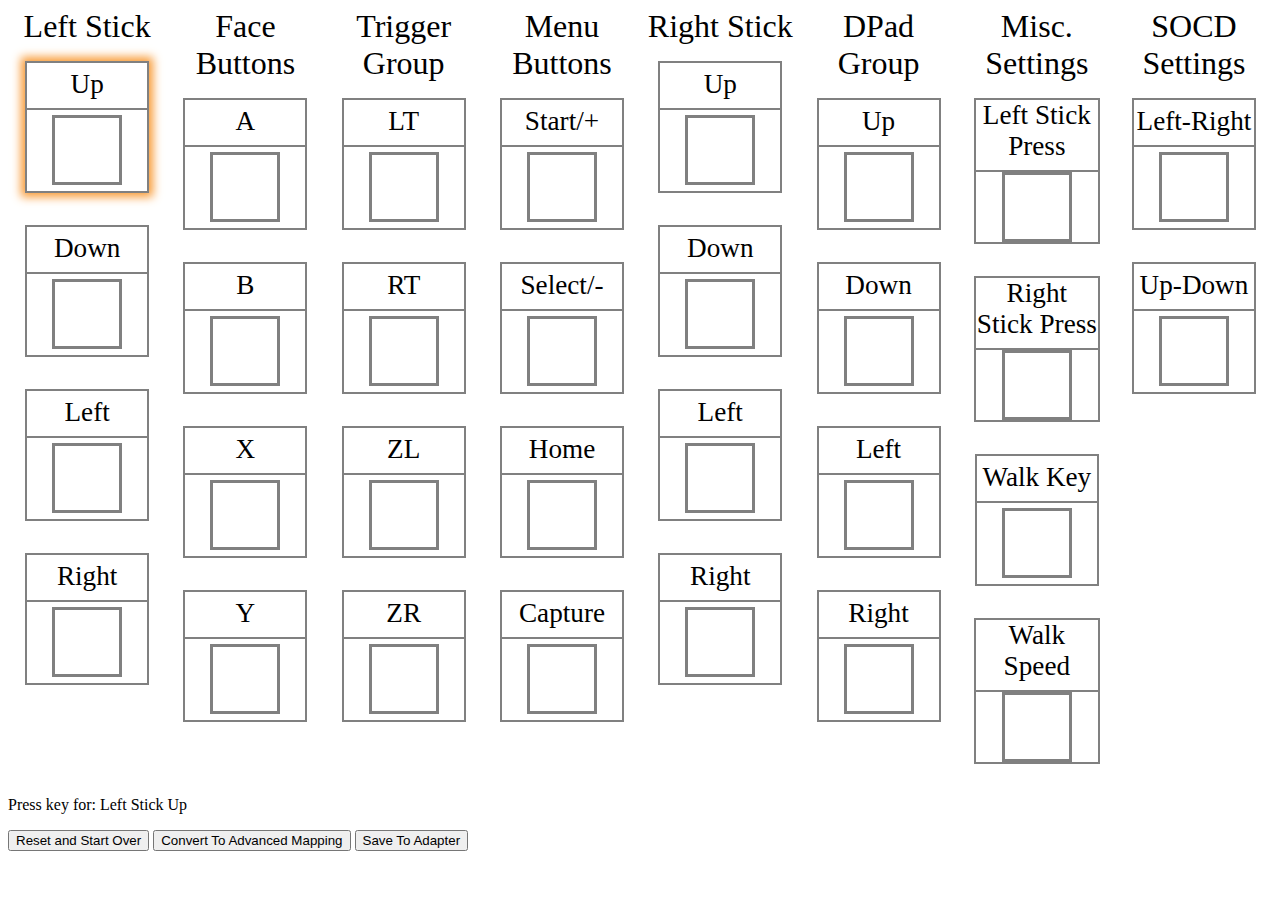
==== wizard.html @ 372bfe6f "added walking javascript and created number section and refactored" ====
<!DOCTYPE html>
<html>
  <head>
    <meta charset="utf-8" />
    <title>Wizard</title>
    <link rel="stylesheet" href="wizard.css" />
  </head>
  <body>
    <div id="wizard-wrapper">
      <header id="title"></header>
      <div id="config-wrapper">
        <div id="left-stick-group" class="config-group">
          <header class="config-group-header">Left Stick</header>
          <div class="card-holder">
            <div
              class="card"
              id="leftStick-up-card"
              role="button"
              aria-pressed="false"
              data-parentprop="leftStick"
              data-prop="up"
            >
              <header class="card-header">Up</header>
              <div class="card-body">
                <div class="value" id="leftStick-up-value"></div>
              </div>
            </div>
            <div
              class="card"
              id="leftStick-down-card"
              role="button"
              aria-pressed="false"
              data-parentprop="leftStick"
              data-prop="down"
            >
              <header class="card-header">Down</header>
              <div class="card-body">
                <div class="value" id="leftStick-down-value"></div>
              </div>
            </div>
            <div
              class="card"
              id="leftStick-left-card"
              role="button"
              aria-pressed="false"
              data-parentprop="leftStick"
              data-prop="left"
            >
              <header class="card-header">Left</header>
              <div class="card-body">
                <div class="value" id="leftStick-left-value"></div>
              </div>
            </div>
            <div
              class="card"
              id="leftStick-right-card"
              role="button"
              aria-pressed="false"
              data-parentprop="leftStick"
              data-prop="right"
            >
              <header class="card-header">Right</header>
              <div class="card-body">
                <div class="value" id="leftStick-right-value"></div>
              </div>
            </div>
          </div>
        </div>
        <div id="face-buttons-group" class="config-group">
          <header class="config-group-header">Face Buttons</header>
          <div class="card-holder">
            <div
              class="card"
              id="buttons-a-card"
              role="button"
              aria-pressed="false"
              data-parentprop="buttons"
              data-prop="a"
            >
              <header class="card-header">A</header>
              <div class="card-body">
                <div class="value" id="buttons-a-value"></div>
              </div>
            </div>
            <div
              class="card"
              id="buttons-b-card"
              role="button"
              aria-pressed="false"
              data-parentprop="buttons"
              data-prop="b"
            >
              <header class="card-header">B</header>
              <div class="card-body">
                <div class="value" id="buttons-b-value"></div>
              </div>
            </div>
            <div
              class="card"
              id="buttons-x-card"
              role="button"
              aria-pressed="false"
              data-parentprop="buttons"
              data-prop="x"
            >
              <header class="card-header">X</header>
              <div class="card-body">
                <div class="value" id="buttons-x-value"></div>
              </div>
            </div>
            <div
              class="card"
              id="buttons-y-card"
              role="button"
              aria-pressed="false"
              data-parentprop="buttons"
              data-prop="y"
            >
              <header class="card-header">Y</header>
              <div class="card-body">
                <div class="value" id="buttons-y-value"></div>
              </div>
            </div>
          </div>
        </div>
        <div id="trigger-group" class="config-group">
          <header class="config-group-header">Trigger Group</header>
          <div class="card-holder">
            <div
              class="card"
              id="triggers-l-card"
              role="button"
              aria-pressed="false"
              data-parentprop="triggers"
              data-prop="l"
            >
              <header class="card-header">LT</header>
              <div class="card-body">
                <div class="value" id="triggers-l-value"></div>
              </div>
            </div>
            <div
              class="card"
              id="triggers-r-card"
              role="button"
              aria-pressed="false"
              data-parentprop="triggers"
              data-prop="r"
            >
              <header class="card-header">RT</header>
              <div class="card-body">
                <div class="value" id="triggers-r-value"></div>
              </div>
            </div>
            <div
              class="card"
              id="triggers-zl-card"
              role="button"
              aria-pressed="false"
              data-parentprop="triggers"
              data-prop="zl"
            >
              <header class="card-header">ZL</header>
              <div class="card-body">
                <div class="value" id="triggers-zl-value"></div>
              </div>
            </div>
            <div
              class="card"
              id="triggers-zr-card"
              role="button"
              aria-pressed="false"
              data-parentprop="triggers"
              data-prop="zr"
            >
              <header class="card-header">ZR</header>
              <div class="card-body">
                <div class="value" id="triggers-zr-value"></div>
              </div>
            </div>
          </div>
        </div>
        <div id="menu-div-group" class="config-group">
          <header class="config-group-header">Menu Buttons</header>
          <div class="card-holder">
            <div
              class="card"
              id="system-start-card"
              role="button"
              aria-pressed="false"
              data-parentprop="system"
              data-prop="start"
            >
              <header class="card-header">Start/+</header>
              <div class="card-body">
                <div class="value" id="system-start-value"></div>
              </div>
            </div>
            <div
              class="card"
              id="system-select-card"
              role="button"
              aria-pressed="false"
              data-parentprop="system"
              data-prop="select"
            >
              <header class="card-header">Select/-</header>
              <div class="card-body">
                <div class="value" id="system-select-value"></div>
              </div>
            </div>
            <div
              class="card"
              id="system-home-card"
              role="button"
              aria-pressed="false"
              data-parentprop="system"
              data-prop="home"
            >
              <header class="card-header">Home</header>
              <div class="card-body">
                <div class="value" id="system-home-value"></div>
              </div>
            </div>
            <div
              class="card"
              id="system-capture-card"
              role="button"
              aria-pressed="false"
              data-parentprop="system"
              data-prop="capture"
            >
              <header class="card-header">Capture</header>
              <div class="card-body">
                <div class="value" id="system-capture-value"></div>
              </div>
            </div>
          </div>
        </div>
        <div id="right-stick-group" class="config-group">
          <header class="config-group-header">Right Stick</header>
          <div class="card-holder">
            <div
              class="card"
              id="rightStick-up-card"
              role="button"
              aria-pressed="false"
              data-parentprop="rightStick"
              data-prop="up"
            >
              <header class="card-header">Up</header>
              <div class="card-body">
                <div class="value" id="rightStick-up-value"></div>
              </div>
            </div>
            <div
              class="card"
              id="rightStick-down-card"
              role="button"
              aria-pressed="false"
              data-parentprop="rightStick"
              data-prop="down"
            >
              <header class="card-header">Down</header>
              <div class="card-body">
                <div class="value" id="rightStick-down-value"></div>
              </div>
            </div>
            <div
              class="card"
              id="rightStick-left-card"
              role="button"
              aria-pressed="false"
              data-parentprop="rightStick"
              data-prop="left"
            >
              <header class="card-header">Left</header>
              <div class="card-body">
                <div class="value" id="rightStick-left-value"></div>
              </div>
            </div>
            <div
              class="card"
              id="rightStick-right-card"
              role="button"
              aria-pressed="false"
              data-parentprop="rightStick"
              data-prop="right"
            >
              <header class="card-header">Right</header>
              <div class="card-body">
                <div class="value" id="rightStick-right-value"></div>
              </div>
            </div>
          </div>
        </div>
        <div id="dpad-group" class="config-group">
          <header class="config-group-header">DPad Group</header>
          <div class="card-holder">
            <div
              class="card"
              id="dpad-up-card"
              role="button"
              aria-pressed="false"
              data-parentprop="dpad"
              data-prop="up"
            >
              <header class="card-header">Up</header>
              <div class="card-body">
                <div class="value" id="dpad-up-value"></div>
              </div>
            </div>
            <div
              class="card"
              id="dpad-down-card"
              role="button"
              aria-pressed="false"
              data-parentprop="dpad"
              data-prop="down"
            >
              <header class="card-header">Down</header>
              <div class="card-body">
                <div class="value" id="dpad-down-value"></div>
              </div>
            </div>
            <div
              class="card"
              id="dpad-left-card"
              role="button"
              aria-pressed="false"
              data-parentprop="dpad"
              data-prop="left"
            >
              <header class="card-header">Left</header>
              <div class="card-body">
                <div class="value" id="dpad-left-value"></div>
              </div>
            </div>
            <div
              class="card"
              id="dpad-right-card"
              role="button"
              aria-pressed="false"
              data-parentprop="dpad"
              data-prop="right"
            >
              <header class="card-header">Right</header>
              <div class="card-body">
                <div class="value" id="dpad-right-value"></div>
              </div>
            </div>
          </div>
        </div>
        <div id="misc-group" class="config-group">
          <header class="config-group-header">Misc. Settings</header>
          <div class="card-holder">
            <div
              class="card"
              id="misc-leftStickPress-card"
              role="button"
              aria-pressed="false"
              data-parentprop="misc"
              data-prop="leftStickPress"
            >
              <header class="card-header">Left Stick Press</header>
              <div class="card-body">
                <div class="value" id="misc-leftStickPress-value"></div>
              </div>
            </div>
            <div
              class="card"
              id="misc-rightStickPress-card"
              role="button"
              aria-pressed="false"
              data-parentprop="misc"
              data-prop="rightStickPress"
            >
              <header class="card-header">Right Stick Press</header>
              <div class="card-body">
                <div class="value" id="misc-rightStickPress-value"></div>
              </div>
            </div>
            <div
              class="card"
              id="misc-walk-card"
              role="button"
              aria-pressed="false"
              data-parentprop="misc"
              data-prop="walk"
            >
              <header class="card-header">Walk Key</header>
              <div class="card-body">
                <div class="value" id="misc-walk-value"></div>
              </div>
            </div>
            <div
              class="card"
              id="misc-walkSpeed-card"
              role="button"
              aria-pressed="false"
              data-parentprop="misc"
              data-prop="walkSpeed"
            >
              <header class="card-header">Walk Speed</header>
              <div class="card-body">
                <div class="value" id="misc-walkSpeed-value"></div>
              </div>
            </div>
          </div>
        </div>
        <div id="socd-group" class="config-group">
          <header class="config-group-header">SOCD Settings</header>
          <div class="card-holder">
            <div
              class="card"
              id="socd-leftRight-card"
              role="button"
              aria-pressed="false"
              data-parentprop="socd"
              data-prop="leftright"
            >
              <header class="card-header">Left-Right</header>
              <div class="card-body">
                <div class="value" id="socd-leftRight-value"></div>
              </div>
            </div>
            <div
              class="card"
              id="socd-upDown-card"
              role="button"
              aria-pressed="false"
              data-parentprop="socd"
              data-prop="updown"
            >
              <header class="card-header">Up-Down</header>
              <div class="card-body">
                <div class="value" id="socd-upDown-value"></div>
              </div>
            </div>
          </div>
        </div>
      </div>
      <div id="directions-wrapper">
        <p id="directions"></p>
        <div id="number-value-wrapper" class="hidden">
          <label for="number-value-input"
            ><span id="number-input-value">75</span>%</label
          >
          <input type="range" value="75" id="number-value-input" />
          <button id="number-value-save">Save</button>
        </div>
      </div>
      <footer id="footer">
        <button id="reset-button">Reset and Start Over</button>
        <button id="advanced-mode-button">Convert To Advanced Mapping</button>
        <button id="save-to-adapter-button">Save To Adapter</button>
      </footer>
    </div>
    <script src="wizard.js"></script>
  </body>
</html>
---- wizard.css ----
.card {
  display: flex;
  flex-direction: column;
  flex-wrap: nowrap;
  align-content: center;
  justify-content: space-evenly;
  border: 2px solid gray;
  margin: 1rem;
  text-align: center;
  min-height: 8rem;
  font-size: 1.7rem;
  min-width: 7.5rem;
  cursor: pointer;
}

.card.active {
  box-shadow: 0px 0px 9px 4px #f89a35;
}

.card-header {
  border-bottom: 2px solid gray;
  padding-bottom: 0.5rem;
}

.card-body {
  display: flex;
  justify-content: center;
}

.key,
.value {
  display: flex;
  justify-content: center;
  align-items: center;
  width: 64px;
  height: 64px;
  border: 3px solid gray;
}

.card-holder {
  display: flex;
  flex-direction: row;
  flex-wrap: wrap;
  align-content: center;
  justify-content: space-evenly;
  max-width: 30rem;
}

.config-group-header {
  font-size: 2rem;
  text-align: center;
}

#config-wrapper {
  display: flex;
  flex-direction: row;
  justify-content: space-evenly;
}

.error {
  animation: fade 2s ease-in-out;
}

.hidden {
  display: none;
}

@keyframes fade {
  0%,
  100% {
    color: inherit;
    box-shadow: 0px 0px 0px 0px red;
  }
  50% {
    color: red;
    box-shadow: 0px 0px 20px 8px red;
  }
}
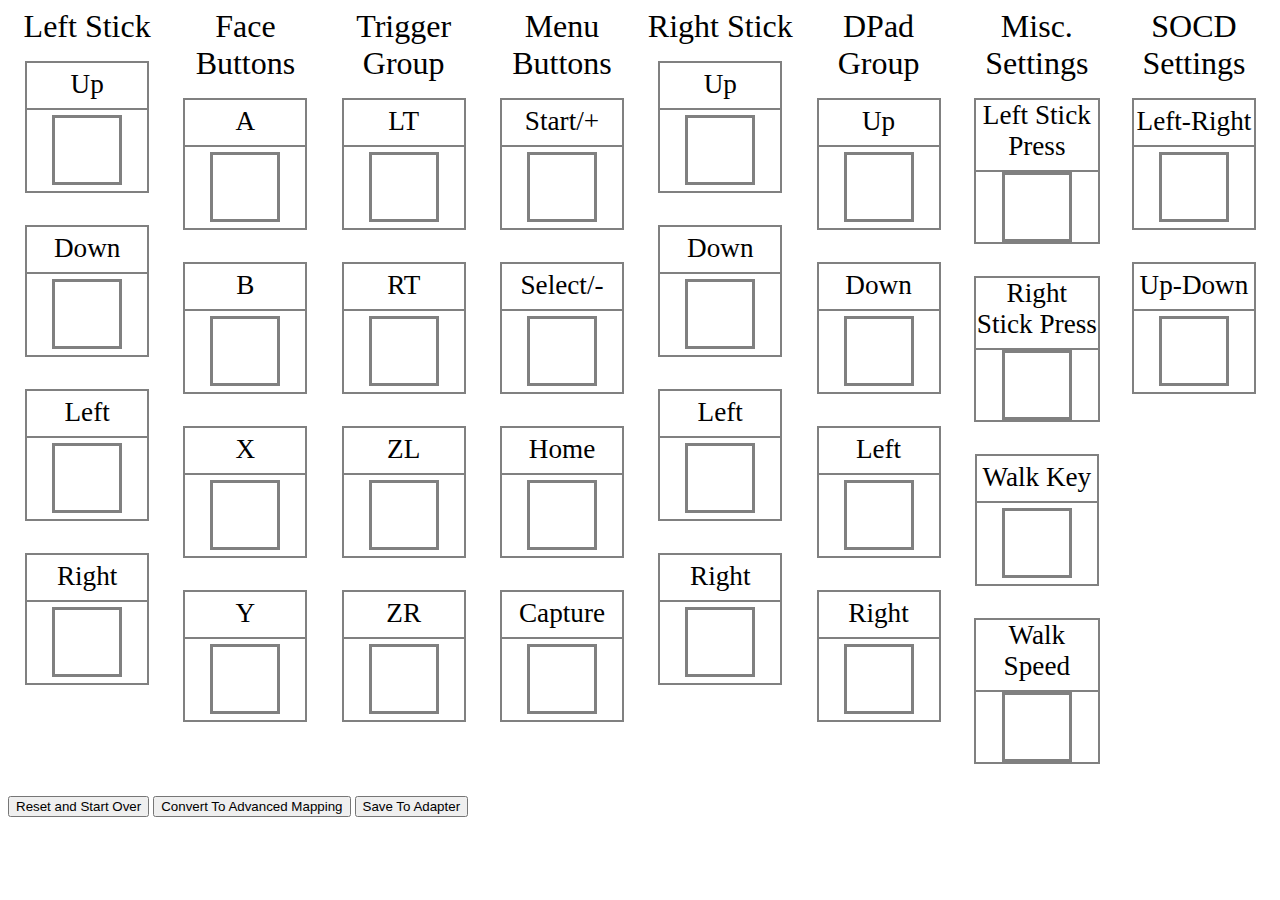
==== commit 3ba4718a: "renamed submodule, save button generates hardware config" ====
--- a/wizard.html
+++ b/wizard.html
@@ -4,6 +4,21 @@
     <meta charset="utf-8" />
     <title>Wizard</title>
     <link rel="stylesheet" href="wizard.css" />
+    <script type="text/javascript">
+      // Sets up the WASM printf to be captured properly
+      let dataBlob;
+      var Module = typeof Module != "undefined" ? Module : {};
+      Module.preRun = [];
+      Module.postRun = [];
+      Module.print = (printOutput) => {
+        dataBlob = printOutput.split(",");
+      };
+      Module.onRuntimeInitialized = () => {
+        window.buildEdgeguardConfigBlob = Module.cwrap("buildguard", null, [
+          "string",
+        ]);
+      };
+    </script>
   </head>
   <body>
     <div id="wizard-wrapper">
@@ -417,7 +432,7 @@
               role="button"
               aria-pressed="false"
               data-parentprop="socd"
-              data-prop="leftright"
+              data-prop="leftRight"
             >
               <header class="card-header">Left-Right</header>
               <div class="card-body">
@@ -430,7 +445,7 @@
               role="button"
               aria-pressed="false"
               data-parentprop="socd"
-              data-prop="updown"
+              data-prop="upDown"
             >
               <header class="card-header">Up-Down</header>
               <div class="card-body">
@@ -447,7 +462,15 @@
             ><span id="number-input-value">75</span>%</label
           >
           <input type="range" value="75" id="number-value-input" />
+          <p>
+            ⬅️ / ➡️ Move Slider.
+            <br />
+            ENTER To Save
+          </p>
           <button id="number-value-save">Save</button>
+        </div>
+        <div id="multi-value-wrapper" class="hidden">
+          <ol id="multi-input-values"></ol>
         </div>
       </div>
       <footer id="footer">
@@ -456,6 +479,10 @@
         <button id="save-to-adapter-button">Save To Adapter</button>
       </footer>
     </div>
-    <script src="wizard.js"></script>
+    <script src="wizard.js" type="module"></script>
+    <script
+      type="text/javascript"
+      src="shared/hardware/config-generator-wasm/config-generator.js"
+    ></script>
   </body>
 </html>
--- a/wizard.css
+++ b/wizard.css
@@ -58,7 +58,7 @@
 }
 
 .error {
-  animation: fade 2s ease-in-out;
+  animation: fade 0.8s ease-in-out;
 }
 
 .hidden {
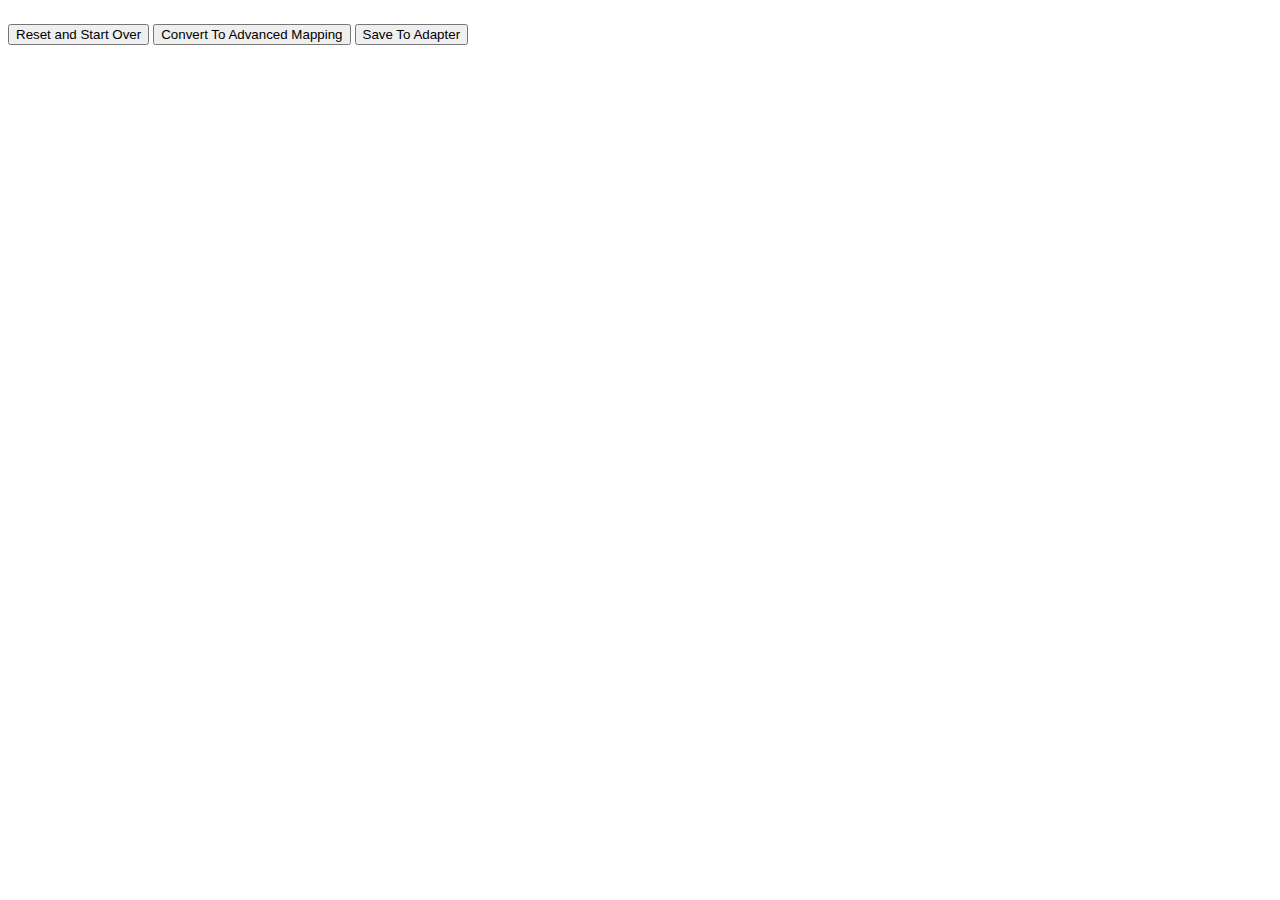
==== commit fad392e6: "Components for html group and card generations" ====
--- a/wizard.html
+++ b/wizard.html
@@ -23,438 +23,7 @@
   <body>
     <div id="wizard-wrapper">
       <header id="title"></header>
-      <div id="config-wrapper">
-        <div id="left-stick-group" class="config-group">
-          <header class="config-group-header">Left Stick</header>
-          <div class="card-holder">
-            <div
-              class="card"
-              id="leftStick-up-card"
-              role="button"
-              aria-pressed="false"
-              data-parentprop="leftStick"
-              data-prop="up"
-            >
-              <header class="card-header">Up</header>
-              <div class="card-body">
-                <div class="value" id="leftStick-up-value"></div>
-              </div>
-            </div>
-            <div
-              class="card"
-              id="leftStick-down-card"
-              role="button"
-              aria-pressed="false"
-              data-parentprop="leftStick"
-              data-prop="down"
-            >
-              <header class="card-header">Down</header>
-              <div class="card-body">
-                <div class="value" id="leftStick-down-value"></div>
-              </div>
-            </div>
-            <div
-              class="card"
-              id="leftStick-left-card"
-              role="button"
-              aria-pressed="false"
-              data-parentprop="leftStick"
-              data-prop="left"
-            >
-              <header class="card-header">Left</header>
-              <div class="card-body">
-                <div class="value" id="leftStick-left-value"></div>
-              </div>
-            </div>
-            <div
-              class="card"
-              id="leftStick-right-card"
-              role="button"
-              aria-pressed="false"
-              data-parentprop="leftStick"
-              data-prop="right"
-            >
-              <header class="card-header">Right</header>
-              <div class="card-body">
-                <div class="value" id="leftStick-right-value"></div>
-              </div>
-            </div>
-          </div>
-        </div>
-        <div id="face-buttons-group" class="config-group">
-          <header class="config-group-header">Face Buttons</header>
-          <div class="card-holder">
-            <div
-              class="card"
-              id="buttons-a-card"
-              role="button"
-              aria-pressed="false"
-              data-parentprop="buttons"
-              data-prop="a"
-            >
-              <header class="card-header">A</header>
-              <div class="card-body">
-                <div class="value" id="buttons-a-value"></div>
-              </div>
-            </div>
-            <div
-              class="card"
-              id="buttons-b-card"
-              role="button"
-              aria-pressed="false"
-              data-parentprop="buttons"
-              data-prop="b"
-            >
-              <header class="card-header">B</header>
-              <div class="card-body">
-                <div class="value" id="buttons-b-value"></div>
-              </div>
-            </div>
-            <div
-              class="card"
-              id="buttons-x-card"
-              role="button"
-              aria-pressed="false"
-              data-parentprop="buttons"
-              data-prop="x"
-            >
-              <header class="card-header">X</header>
-              <div class="card-body">
-                <div class="value" id="buttons-x-value"></div>
-              </div>
-            </div>
-            <div
-              class="card"
-              id="buttons-y-card"
-              role="button"
-              aria-pressed="false"
-              data-parentprop="buttons"
-              data-prop="y"
-            >
-              <header class="card-header">Y</header>
-              <div class="card-body">
-                <div class="value" id="buttons-y-value"></div>
-              </div>
-            </div>
-          </div>
-        </div>
-        <div id="trigger-group" class="config-group">
-          <header class="config-group-header">Trigger Group</header>
-          <div class="card-holder">
-            <div
-              class="card"
-              id="triggers-l-card"
-              role="button"
-              aria-pressed="false"
-              data-parentprop="triggers"
-              data-prop="l"
-            >
-              <header class="card-header">LT</header>
-              <div class="card-body">
-                <div class="value" id="triggers-l-value"></div>
-              </div>
-            </div>
-            <div
-              class="card"
-              id="triggers-r-card"
-              role="button"
-              aria-pressed="false"
-              data-parentprop="triggers"
-              data-prop="r"
-            >
-              <header class="card-header">RT</header>
-              <div class="card-body">
-                <div class="value" id="triggers-r-value"></div>
-              </div>
-            </div>
-            <div
-              class="card"
-              id="triggers-zl-card"
-              role="button"
-              aria-pressed="false"
-              data-parentprop="triggers"
-              data-prop="zl"
-            >
-              <header class="card-header">ZL</header>
-              <div class="card-body">
-                <div class="value" id="triggers-zl-value"></div>
-              </div>
-            </div>
-            <div
-              class="card"
-              id="triggers-zr-card"
-              role="button"
-              aria-pressed="false"
-              data-parentprop="triggers"
-              data-prop="zr"
-            >
-              <header class="card-header">ZR</header>
-              <div class="card-body">
-                <div class="value" id="triggers-zr-value"></div>
-              </div>
-            </div>
-          </div>
-        </div>
-        <div id="menu-div-group" class="config-group">
-          <header class="config-group-header">Menu Buttons</header>
-          <div class="card-holder">
-            <div
-              class="card"
-              id="system-start-card"
-              role="button"
-              aria-pressed="false"
-              data-parentprop="system"
-              data-prop="start"
-            >
-              <header class="card-header">Start/+</header>
-              <div class="card-body">
-                <div class="value" id="system-start-value"></div>
-              </div>
-            </div>
-            <div
-              class="card"
-              id="system-select-card"
-              role="button"
-              aria-pressed="false"
-              data-parentprop="system"
-              data-prop="select"
-            >
-              <header class="card-header">Select/-</header>
-              <div class="card-body">
-                <div class="value" id="system-select-value"></div>
-              </div>
-            </div>
-            <div
-              class="card"
-              id="system-home-card"
-              role="button"
-              aria-pressed="false"
-              data-parentprop="system"
-              data-prop="home"
-            >
-              <header class="card-header">Home</header>
-              <div class="card-body">
-                <div class="value" id="system-home-value"></div>
-              </div>
-            </div>
-            <div
-              class="card"
-              id="system-capture-card"
-              role="button"
-              aria-pressed="false"
-              data-parentprop="system"
-              data-prop="capture"
-            >
-              <header class="card-header">Capture</header>
-              <div class="card-body">
-                <div class="value" id="system-capture-value"></div>
-              </div>
-            </div>
-          </div>
-        </div>
-        <div id="right-stick-group" class="config-group">
-          <header class="config-group-header">Right Stick</header>
-          <div class="card-holder">
-            <div
-              class="card"
-              id="rightStick-up-card"
-              role="button"
-              aria-pressed="false"
-              data-parentprop="rightStick"
-              data-prop="up"
-            >
-              <header class="card-header">Up</header>
-              <div class="card-body">
-                <div class="value" id="rightStick-up-value"></div>
-              </div>
-            </div>
-            <div
-              class="card"
-              id="rightStick-down-card"
-              role="button"
-              aria-pressed="false"
-              data-parentprop="rightStick"
-              data-prop="down"
-            >
-              <header class="card-header">Down</header>
-              <div class="card-body">
-                <div class="value" id="rightStick-down-value"></div>
-              </div>
-            </div>
-            <div
-              class="card"
-              id="rightStick-left-card"
-              role="button"
-              aria-pressed="false"
-              data-parentprop="rightStick"
-              data-prop="left"
-            >
-              <header class="card-header">Left</header>
-              <div class="card-body">
-                <div class="value" id="rightStick-left-value"></div>
-              </div>
-            </div>
-            <div
-              class="card"
-              id="rightStick-right-card"
-              role="button"
-              aria-pressed="false"
-              data-parentprop="rightStick"
-              data-prop="right"
-            >
-              <header class="card-header">Right</header>
-              <div class="card-body">
-                <div class="value" id="rightStick-right-value"></div>
-              </div>
-            </div>
-          </div>
-        </div>
-        <div id="dpad-group" class="config-group">
-          <header class="config-group-header">DPad Group</header>
-          <div class="card-holder">
-            <div
-              class="card"
-              id="dpad-up-card"
-              role="button"
-              aria-pressed="false"
-              data-parentprop="dpad"
-              data-prop="up"
-            >
-              <header class="card-header">Up</header>
-              <div class="card-body">
-                <div class="value" id="dpad-up-value"></div>
-              </div>
-            </div>
-            <div
-              class="card"
-              id="dpad-down-card"
-              role="button"
-              aria-pressed="false"
-              data-parentprop="dpad"
-              data-prop="down"
-            >
-              <header class="card-header">Down</header>
-              <div class="card-body">
-                <div class="value" id="dpad-down-value"></div>
-              </div>
-            </div>
-            <div
-              class="card"
-              id="dpad-left-card"
-              role="button"
-              aria-pressed="false"
-              data-parentprop="dpad"
-              data-prop="left"
-            >
-              <header class="card-header">Left</header>
-              <div class="card-body">
-                <div class="value" id="dpad-left-value"></div>
-              </div>
-            </div>
-            <div
-              class="card"
-              id="dpad-right-card"
-              role="button"
-              aria-pressed="false"
-              data-parentprop="dpad"
-              data-prop="right"
-            >
-              <header class="card-header">Right</header>
-              <div class="card-body">
-                <div class="value" id="dpad-right-value"></div>
-              </div>
-            </div>
-          </div>
-        </div>
-        <div id="misc-group" class="config-group">
-          <header class="config-group-header">Misc. Settings</header>
-          <div class="card-holder">
-            <div
-              class="card"
-              id="misc-leftStickPress-card"
-              role="button"
-              aria-pressed="false"
-              data-parentprop="misc"
-              data-prop="leftStickPress"
-            >
-              <header class="card-header">Left Stick Press</header>
-              <div class="card-body">
-                <div class="value" id="misc-leftStickPress-value"></div>
-              </div>
-            </div>
-            <div
-              class="card"
-              id="misc-rightStickPress-card"
-              role="button"
-              aria-pressed="false"
-              data-parentprop="misc"
-              data-prop="rightStickPress"
-            >
-              <header class="card-header">Right Stick Press</header>
-              <div class="card-body">
-                <div class="value" id="misc-rightStickPress-value"></div>
-              </div>
-            </div>
-            <div
-              class="card"
-              id="misc-walk-card"
-              role="button"
-              aria-pressed="false"
-              data-parentprop="misc"
-              data-prop="walk"
-            >
-              <header class="card-header">Walk Key</header>
-              <div class="card-body">
-                <div class="value" id="misc-walk-value"></div>
-              </div>
-            </div>
-            <div
-              class="card"
-              id="misc-walkSpeed-card"
-              role="button"
-              aria-pressed="false"
-              data-parentprop="misc"
-              data-prop="walkSpeed"
-            >
-              <header class="card-header">Walk Speed</header>
-              <div class="card-body">
-                <div class="value" id="misc-walkSpeed-value"></div>
-              </div>
-            </div>
-          </div>
-        </div>
-        <div id="socd-group" class="config-group">
-          <header class="config-group-header">SOCD Settings</header>
-          <div class="card-holder">
-            <div
-              class="card"
-              id="socd-leftRight-card"
-              role="button"
-              aria-pressed="false"
-              data-parentprop="socd"
-              data-prop="leftRight"
-            >
-              <header class="card-header">Left-Right</header>
-              <div class="card-body">
-                <div class="value" id="socd-leftRight-value"></div>
-              </div>
-            </div>
-            <div
-              class="card"
-              id="socd-upDown-card"
-              role="button"
-              aria-pressed="false"
-              data-parentprop="socd"
-              data-prop="upDown"
-            >
-              <header class="card-header">Up-Down</header>
-              <div class="card-body">
-                <div class="value" id="socd-upDown-value"></div>
-              </div>
-            </div>
-          </div>
-        </div>
-      </div>
+      <div id="config-wrapper"><!--Updated by ComponentGroup--></div>
       <div id="directions-wrapper">
         <p id="directions"></p>
         <div id="number-value-wrapper" class="hidden">
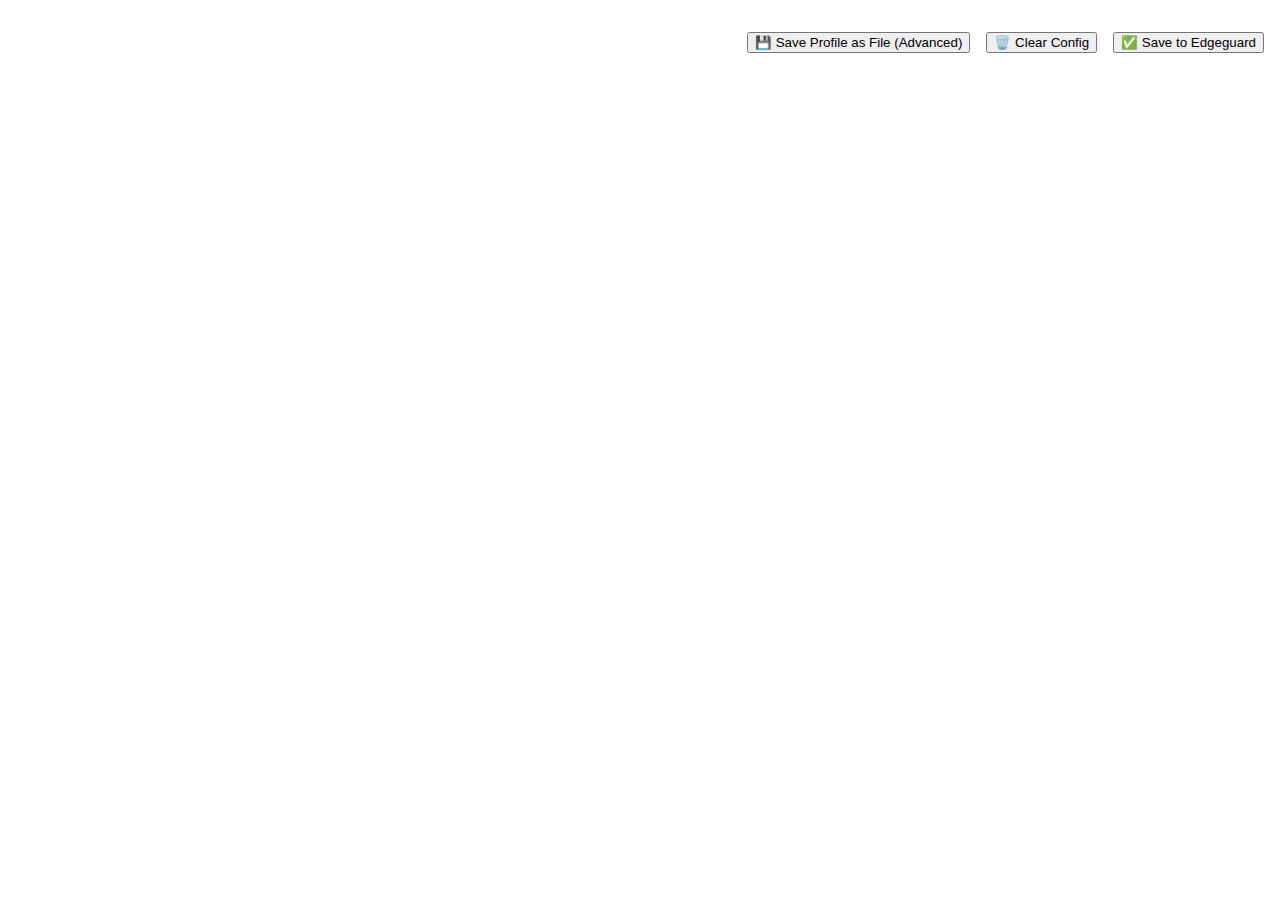
==== commit f0b21bf8: "Add new footer elements from advanced site" ====
--- a/wizard.html
+++ b/wizard.html
@@ -42,10 +42,11 @@
           <ol id="multi-input-values"></ol>
         </div>
       </div>
-      <footer id="footer">
-        <button id="reset-button">Reset and Start Over</button>
-        <button id="advanced-mode-button">Convert To Advanced Mapping</button>
-        <button id="save-to-adapter-button">Save To Adapter</button>
+
+      <footer id="profile-options">
+        <button id="deploy-config">✅ Save to Edgeguard</button>
+        <button id="delete-config">🗑️ Clear Config</button>
+        <button id="save-to-file">💾 Save Profile as File (Advanced)</button>
       </footer>
     </div>
     <script src="wizard.js" type="module"></script>
--- a/wizard.css
+++ b/wizard.css
@@ -3,13 +3,13 @@
   flex-direction: column;
   flex-wrap: nowrap;
   align-content: center;
-  justify-content: space-evenly;
+  justify-content: space-around;
   border: 2px solid gray;
-  margin: 1rem;
+  margin: 0.5rem;
   text-align: center;
-  min-height: 8rem;
-  font-size: 1.7rem;
-  min-width: 7.5rem;
+  min-height: 7.2rem;
+  font-size: 1.2rem;
+  width: 7rem;
   cursor: pointer;
 }
 
@@ -19,7 +19,7 @@
 
 .card-header {
   border-bottom: 2px solid gray;
-  padding-bottom: 0.5rem;
+  padding-bottom: 0.2rem;
 }
 
 .card-body {
@@ -32,9 +32,12 @@
   display: flex;
   justify-content: center;
   align-items: center;
-  width: 64px;
-  height: 64px;
+  width: 56px;
+  height: 56px;
   border: 3px solid gray;
+  overflow-wrap: anywhere;
+  font-family: monospace;
+  font-size: 1.2rem;
 }
 
 .card-holder {
@@ -47,7 +50,7 @@
 }
 
 .config-group-header {
-  font-size: 2rem;
+  font-size: 1.4rem;
   text-align: center;
 }
 
@@ -55,6 +58,19 @@
   display: flex;
   flex-direction: row;
   justify-content: space-evenly;
+}
+
+#profile-options {
+  position: sticky;
+  bottom: 0px;
+  display: inline-flex;
+  flex-direction: row-reverse;
+  background-color: white;
+  float: right;
+}
+
+#profile-options > * {
+  margin: 8px;
 }
 
 .error {
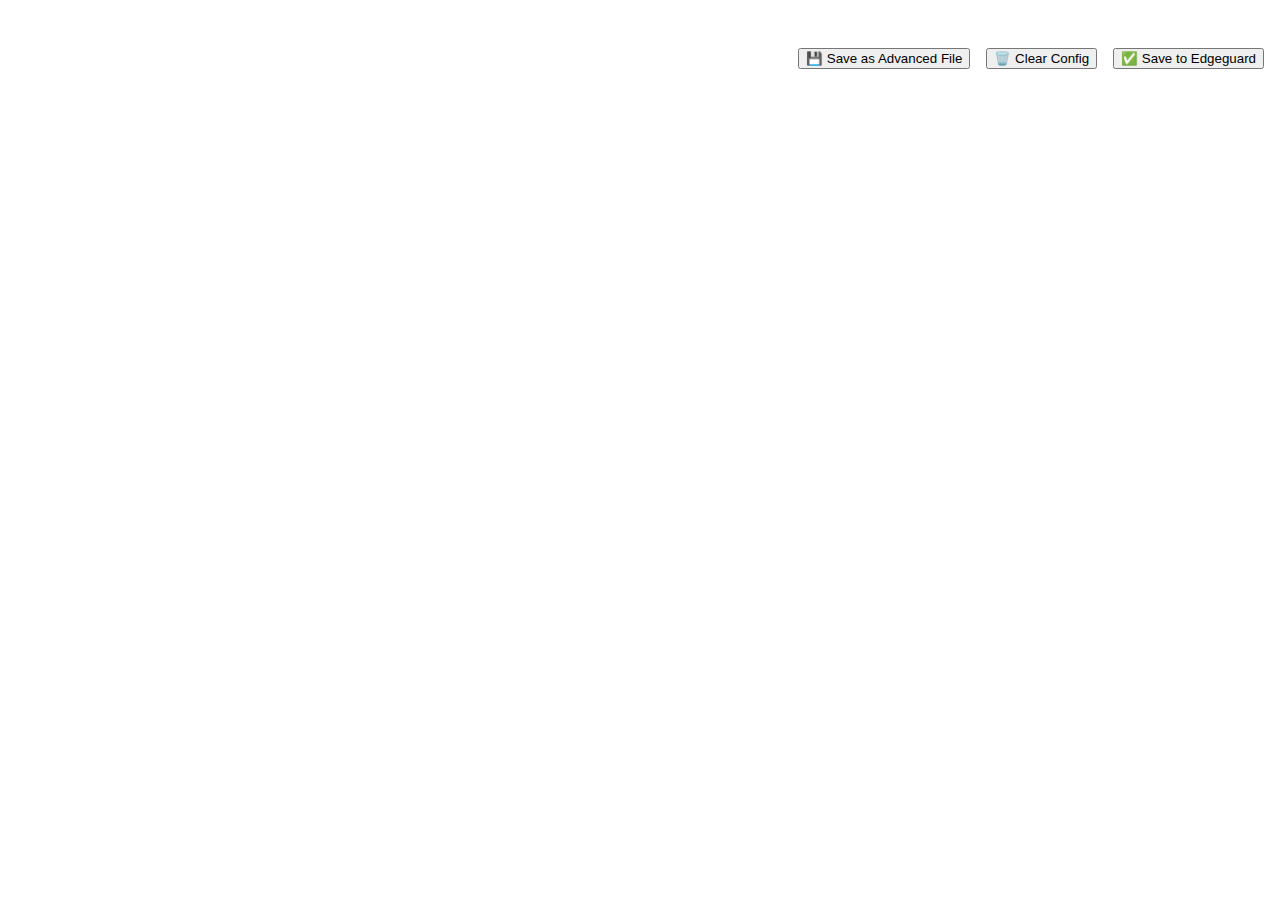
==== commit 2113327a: "Change layout to fit on 1368 screens" ====
--- a/wizard.html
+++ b/wizard.html
@@ -23,30 +23,32 @@
   <body>
     <div id="wizard-wrapper">
       <header id="title"></header>
-      <div id="config-wrapper"><!--Updated by ComponentGroup--></div>
-      <div id="directions-wrapper">
-        <p id="directions"></p>
-        <div id="number-value-wrapper" class="hidden">
-          <label for="number-value-input"
-            ><span id="number-input-value">75</span>%</label
-          >
-          <input type="range" value="75" id="number-value-input" />
-          <p>
-            ⬅️ / ➡️ Move Slider.
-            <br />
-            ENTER To Save
-          </p>
-          <button id="number-value-save">Save</button>
-        </div>
-        <div id="multi-value-wrapper" class="hidden">
-          <ol id="multi-input-values"></ol>
+      <div id="config-wrapper">
+        <!--The rest of the markup here is added by ComponentGroup-->
+        <div id="directions-wrapper">
+          <p id="directions"></p>
+          <div id="number-value-wrapper" class="hidden">
+            <label for="number-value-input"
+              ><span id="number-input-value">75</span>%</label
+            >
+            <input type="range" value="75" id="number-value-input" />
+            <p>
+              ⬅️ / ➡️ Move Slider.
+              <br />
+              ENTER To Save
+            </p>
+            <button id="number-value-save">Save</button>
+          </div>
+          <div id="multi-value-wrapper" class="hidden">
+            <ol id="multi-input-values"></ol>
+          </div>
         </div>
       </div>
 
       <footer id="profile-options">
         <button id="deploy-config">✅ Save to Edgeguard</button>
         <button id="delete-config">🗑️ Clear Config</button>
-        <button id="save-to-file">💾 Save Profile as File (Advanced)</button>
+        <button id="save-to-file">💾 Save as Advanced File</button>
       </footer>
     </div>
     <script src="wizard.js" type="module"></script>
--- a/wizard.css
+++ b/wizard.css
@@ -8,8 +8,8 @@
   margin: 0.5rem;
   text-align: center;
   min-height: 7.2rem;
-  font-size: 1.2rem;
-  width: 7rem;
+  font-size: 1rem;
+  width: 5.5rem;
   cursor: pointer;
 }
 
@@ -37,7 +37,7 @@
   border: 3px solid gray;
   overflow-wrap: anywhere;
   font-family: monospace;
-  font-size: 1.2rem;
+  font-size: 1rem;
 }
 
 .card-holder {
@@ -46,7 +46,6 @@
   flex-wrap: wrap;
   align-content: center;
   justify-content: space-evenly;
-  max-width: 30rem;
 }
 
 .config-group-header {
@@ -58,6 +57,22 @@
   display: flex;
   flex-direction: row;
   justify-content: space-evenly;
+  flex-wrap: wrap;
+}
+
+#directions-wrapper {
+  min-width: 400px;
+  display: flex;
+  justify-content: center;
+  align-items: center;
+  flex-direction: column;
+  margin: 0;
+  padding: 0;
+}
+
+/* Because SOCD has longer words, it'll have smaller font size. */
+#socd-group .value {
+  font-size: 0.9rem;
 }
 
 #profile-options {
